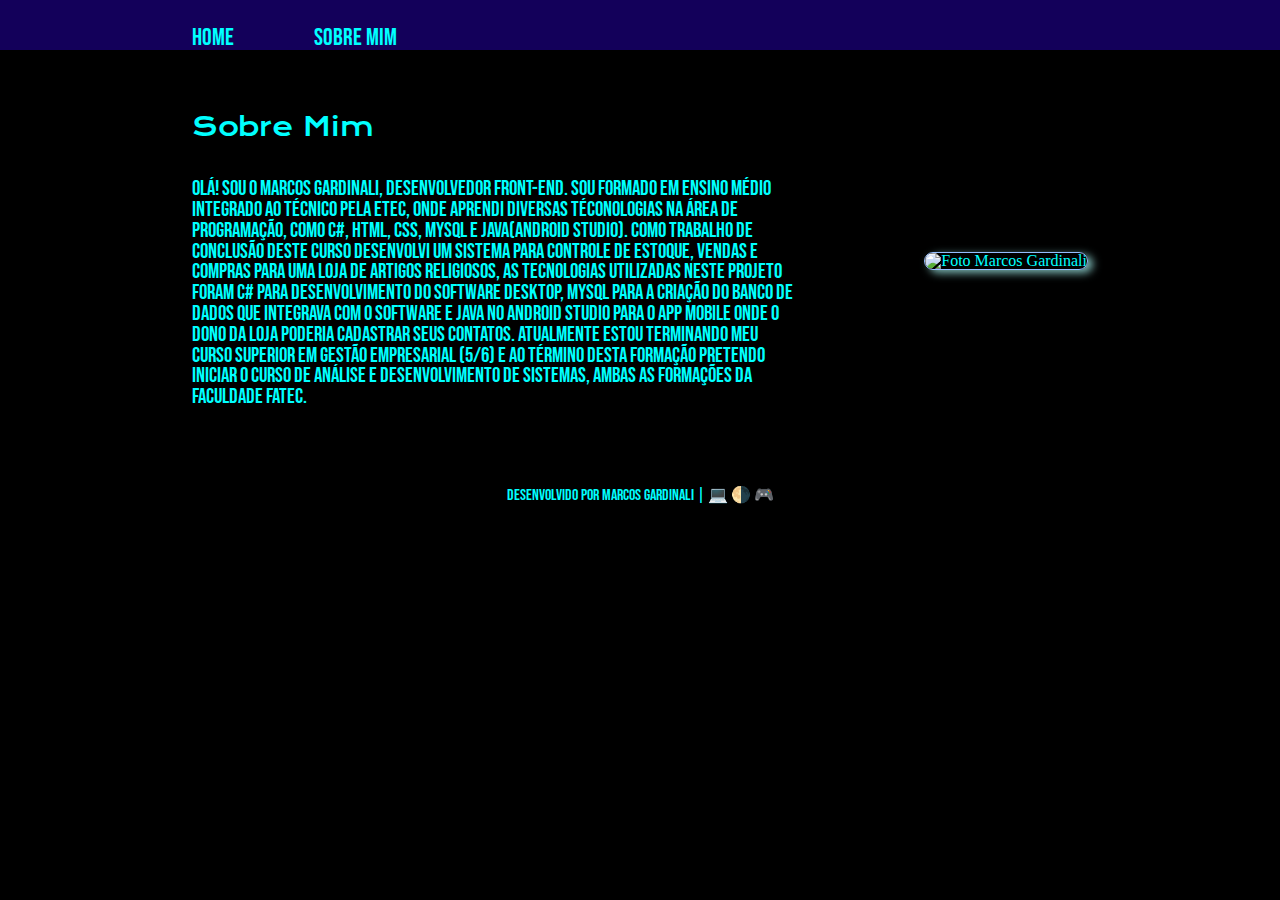
==== sobre.html @ d714ff18 "Conteúdo da página sobre." ====
<!DOCTYPE html>
<html = lang="pt-br">
	<head>
		<meta charset="utf-8">
		<meta http-equiv="X-UA-Compatible" content="IE=edge">
		<meta name="viewport" content="width=device-width, initial-scale=1">
		<link rel="icon" type="image/x-icon" href="images/icon.png">
		<link rel="stylesheet" href="css/reset.css">
		<link rel="stylesheet" href="css/style.css">
		<title>Sobre Mim</title>
	</head>
	<body>
		<header class="cabecalho">
			<nav class="cabecalho_menu">
				<a href="index.html" class="cabecalho_menu_link">Home</a>
				<a href="sobre.html" class="cabecalho_menu_link">Sobre Mim</a>
			</nav>
		</header>
        <main class="apresentacao">
            <section class="apresentacao_conteudo">
				<h1 class="titulo">Sobre Mim</h1>
				<p class="apresentacao_conteudo_texto">
                    Olá! Sou o Marcos Gardinali, desenvolvedor Front-end. Sou formado em ensino médio integrado ao técnico pela ETEC, onde aprendi diversas téconologias na área de programação, como C#, HTML, CSS, MYSQL e Java(Android Studio). Como trabalho de conclusão deste curso desenvolvi um sistema para controle de estoque, vendas e compras para uma loja de artigos religiosos, as tecnologias utilizadas neste projeto foram C# para desenvolvimento do software desktop, MYSQL para a criação do banco de dados que integrava com o software e Java no android Studio para o app mobile onde o dono da loja poderia cadastrar seus contatos.
					Atualmente estou terminando meu curso superior em Gestão Empresarial (5/6) e ao término desta formação pretendo iniciar o curso de Análise e Desenvolvimento de Sistemas, ambas as formações da faculdade Fatec. 
                </p>
			</section>
			<img src="images/marcos.jpg" alt="Foto Marcos Gardinali" class="foto">
        </main>
        <footer class="rodape">
			<p>Desenvolvido por Marcos Gardinali | &#128187; &#127767; &#127918;</p>
		</footer>
	</body>
</html>
---- css/style.css ----
@import url('https://fonts.googleapis.com/css2?family=Bebas+Neue&family=Krona+One&display=swap');

body{
    box-sizing: border-box;
    background-color: black;
    color: aqua;
}

.cabecalho{
    padding: 2% 0% 0% 15%;
    background-color: #13005A;
}

.cabecalho_menu{
    display: flex;
    gap: 5rem;
}

.cabecalho_menu_link{
    font-family: 'Bebas Neue', cursive;
    font-size: 1.5rem;
    color: aqua;
}

.apresentacao{
    padding: 5% 15%;
    display: flex;
    align-items: center;
    justify-content: space-between;
}

.apresentacao_conteudo{
    width: 38rem;
    display: flex;
    flex-direction: column;
    gap: 2.5rem;
}

.titulo{
    font-size: 1.6rem;
    font-family: 'Krona One', sans-serif;
}

.titulo_destaque{
    color: #CCD5AE;
}

.apresentacao_conteudo_texto{
    font-size: 1.3rem;
    font-family: 'Bebas Neue', cursive;
}

.apresentacao_links{
    display: flex;
    flex-direction: column;
    align-items: center;
    gap: 2rem;
    justify-content: space-between;
}

.apresentacao_links_subtitulo{
    font-family: 'Krona One', sans-serif;
    font-size: 1.2rem;
}

.apresentacao_botao{
    display: flex;
    justify-content: center;
    gap: 1rem;
    font-size: 1.2rem;
    color: #0EA293;
    width: 23rem;
    text-align: center;
    border: 0.1rem solid #2F0F5D;
    border-radius: 1.1rem;
    padding: 1.5rem 0;
    font-family: 'Bebas Neue', cursive;
    transition: 0.8s all;
}

.apresentacao_botao:hover{
    background-color: #2D2727;
    border-radius: 1.5rem;
    border-color: #57C5B6;
}

.foto{
    border: 0.1rem solid #95BDFF;
    border-radius: 1.2rem;
    box-shadow: 5px 3px 8px #7DB9B6
}

.rodape{
    display: flex;
    flex-direction: row;
    justify-content: center;
    padding: 1rem;
    font-family: 'Bebas Neue', cursive;
}
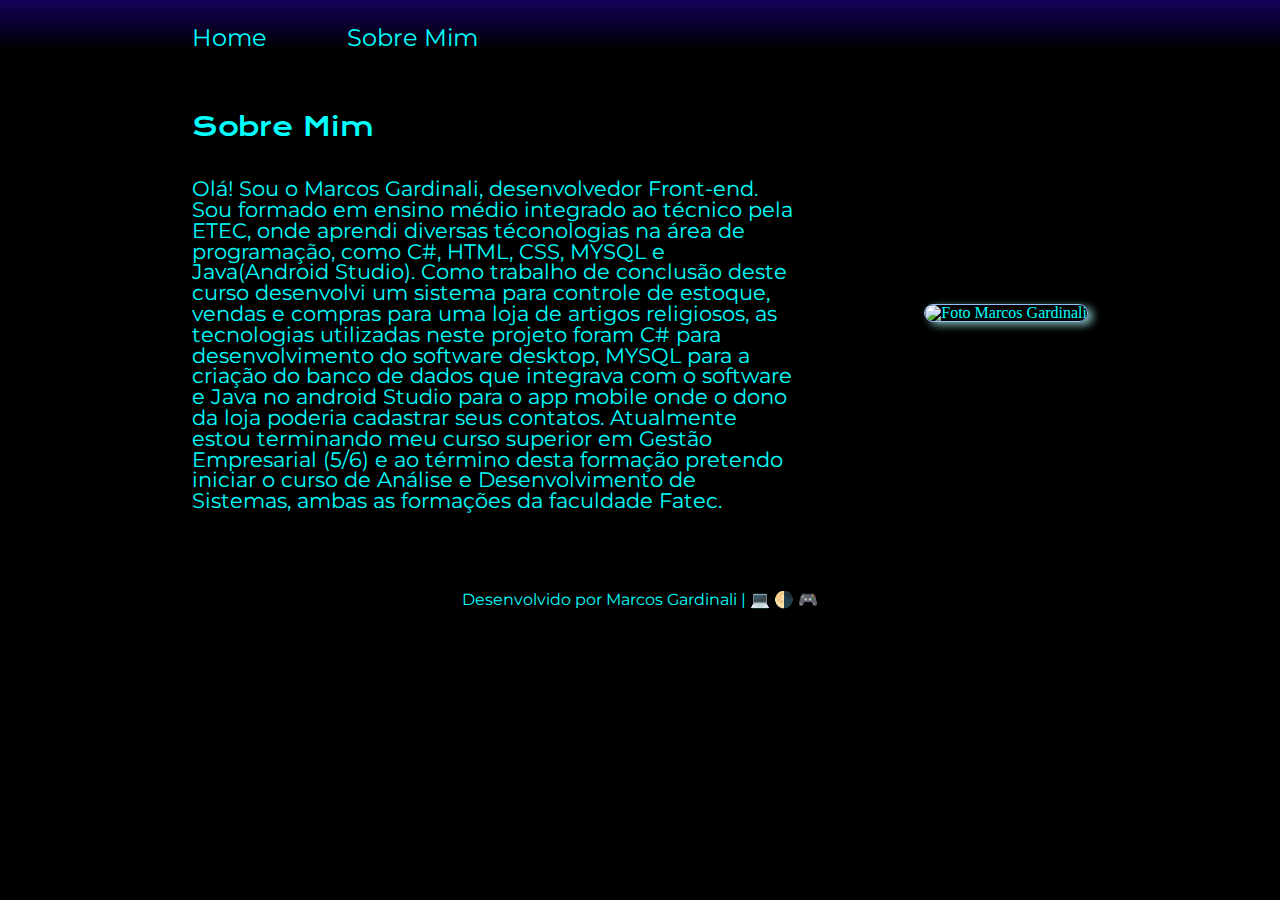
==== commit 3538e0a3: "Meta names" ====
--- a/sobre.html
+++ b/sobre.html
@@ -1,8 +1,8 @@
 <!DOCTYPE html>
 <html = lang="pt-br">
 	<head>
-		<meta charset="utf-8">
-		<meta http-equiv="X-UA-Compatible" content="IE=edge">
+		<meta name="Encoding" charset="utf-8">
+		<meta name="Internet Explorer" http-equiv="X-UA-Compatible" content="IE=edge">
 		<meta name="viewport" content="width=device-width, initial-scale=1">
 		<link rel="icon" type="image/x-icon" href="images/icon.png">
 		<link rel="stylesheet" href="css/reset.css">
--- a/css/style.css
+++ b/css/style.css
@@ -1,6 +1,6 @@
-@import url('https://fonts.googleapis.com/css2?family=Bebas+Neue&family=Krona+One&display=swap');
+@import url('https://fonts.googleapis.com/css2?family=Krona+One&family=Montserrat&display=swap');
 
-body{
+  body{
     box-sizing: border-box;
     background-color: black;
     color: aqua;
@@ -8,7 +8,7 @@
 
 .cabecalho{
     padding: 2% 0% 0% 15%;
-    background-color: #13005A;
+    background-image: linear-gradient(#13005A, black);
 }
 
 .cabecalho_menu{
@@ -17,7 +17,7 @@
 }
 
 .cabecalho_menu_link{
-    font-family: 'Bebas Neue', cursive;
+    font-family: 'Montserrat', sans-serif;
     font-size: 1.5rem;
     color: aqua;
 }
@@ -47,7 +47,7 @@
 
 .apresentacao_conteudo_texto{
     font-size: 1.3rem;
-    font-family: 'Bebas Neue', cursive;
+    font-family: 'Montserrat', sans-serif;
 }
 
 .apresentacao_links{
@@ -74,7 +74,7 @@
     border: 0.1rem solid #2F0F5D;
     border-radius: 1.1rem;
     padding: 1.5rem 0;
-    font-family: 'Bebas Neue', cursive;
+    font-family: 'Montserrat', sans-serif;
     transition: 0.8s all;
 }
 
@@ -95,5 +95,5 @@
     flex-direction: row;
     justify-content: center;
     padding: 1rem;
-    font-family: 'Bebas Neue', cursive;
+    font-family: 'Montserrat', sans-serif;
 }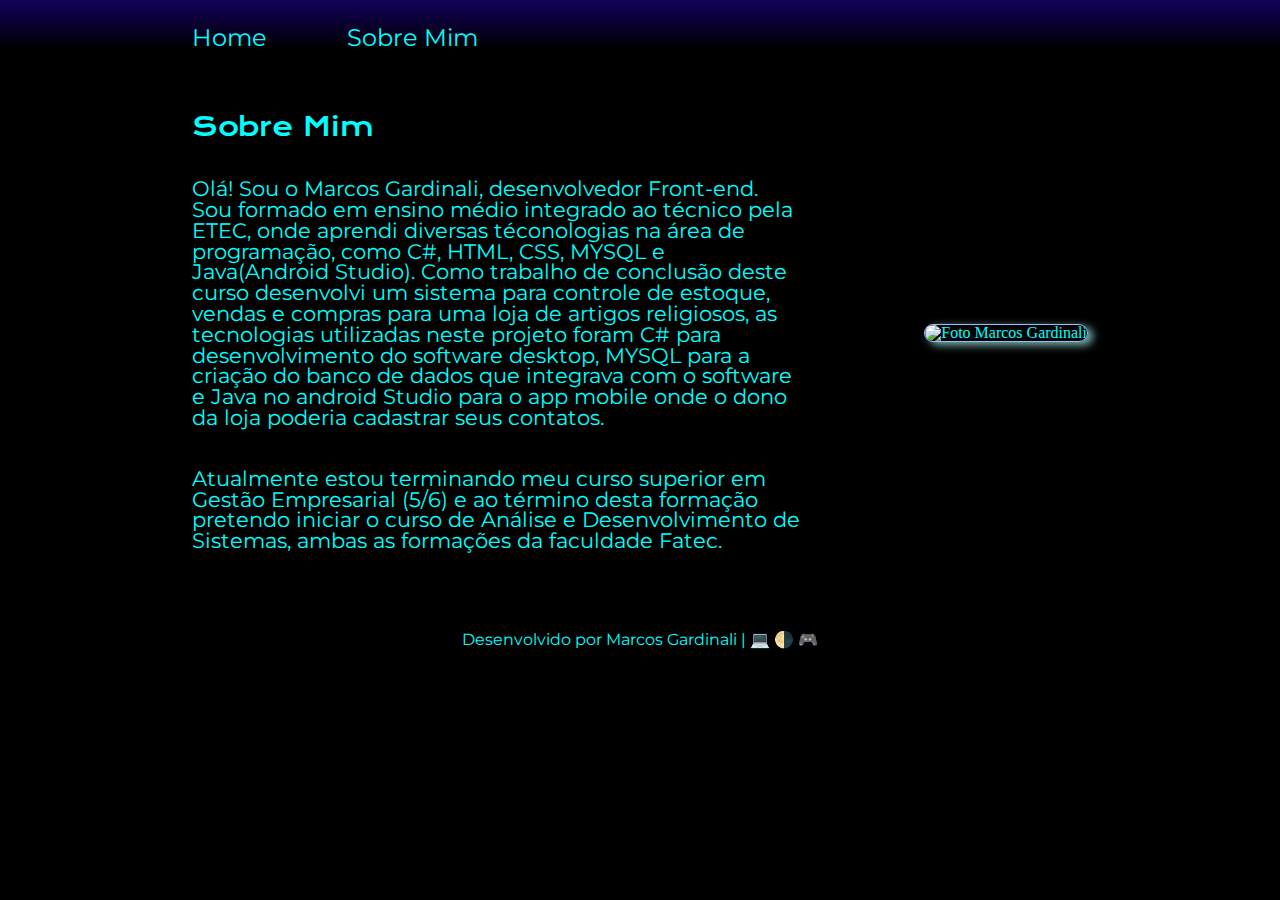
==== commit 90042c15: "Separação dos paragrafos sobre" ====
--- a/sobre.html
+++ b/sobre.html
@@ -1,8 +1,8 @@
 <!DOCTYPE html>
 <html = lang="pt-br">
 	<head>
-		<meta name="Encoding" charset="utf-8">
-		<meta name="Internet Explorer" http-equiv="X-UA-Compatible" content="IE=edge">
+		<meta charset="utf-8">
+		<meta http-equiv="X-UA-Compatible" content="IE=edge">
 		<meta name="viewport" content="width=device-width, initial-scale=1">
 		<link rel="icon" type="image/x-icon" href="images/icon.png">
 		<link rel="stylesheet" href="css/reset.css">
@@ -21,8 +21,10 @@
 				<h1 class="titulo">Sobre Mim</h1>
 				<p class="apresentacao_conteudo_texto">
                     Olá! Sou o Marcos Gardinali, desenvolvedor Front-end. Sou formado em ensino médio integrado ao técnico pela ETEC, onde aprendi diversas téconologias na área de programação, como C#, HTML, CSS, MYSQL e Java(Android Studio). Como trabalho de conclusão deste curso desenvolvi um sistema para controle de estoque, vendas e compras para uma loja de artigos religiosos, as tecnologias utilizadas neste projeto foram C# para desenvolvimento do software desktop, MYSQL para a criação do banco de dados que integrava com o software e Java no android Studio para o app mobile onde o dono da loja poderia cadastrar seus contatos.
+                </p>
+				<p class="apresentacao_conteudo_texto">
 					Atualmente estou terminando meu curso superior em Gestão Empresarial (5/6) e ao término desta formação pretendo iniciar o curso de Análise e Desenvolvimento de Sistemas, ambas as formações da faculdade Fatec. 
-                </p>
+				</p>
 			</section>
 			<img src="images/marcos.jpg" alt="Foto Marcos Gardinali" class="foto">
         </main>
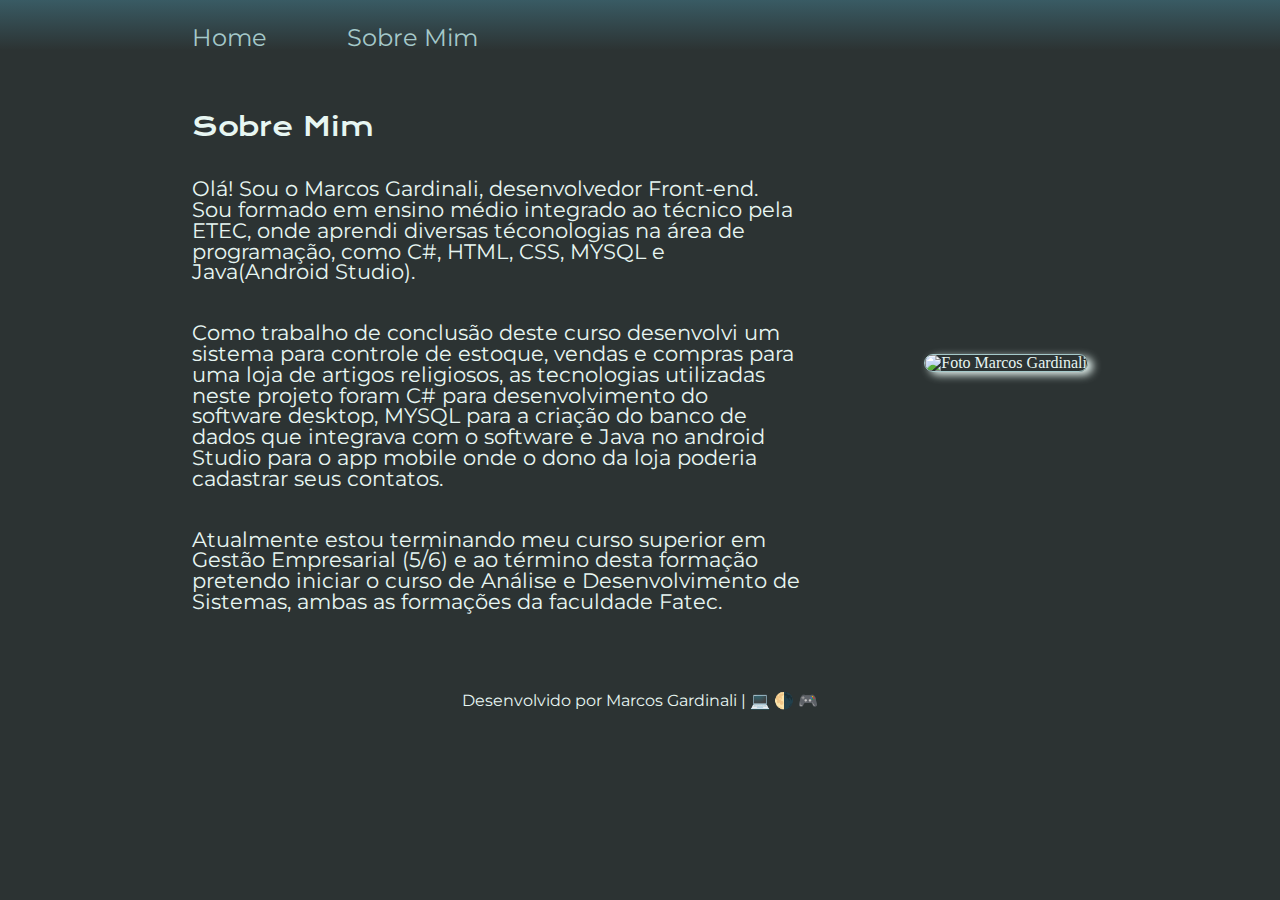
==== commit ec4569aa: "Criação das variáveis css" ====
--- a/sobre.html
+++ b/sobre.html
@@ -20,8 +20,11 @@
             <section class="apresentacao_conteudo">
 				<h1 class="titulo">Sobre Mim</h1>
 				<p class="apresentacao_conteudo_texto">
-                    Olá! Sou o Marcos Gardinali, desenvolvedor Front-end. Sou formado em ensino médio integrado ao técnico pela ETEC, onde aprendi diversas téconologias na área de programação, como C#, HTML, CSS, MYSQL e Java(Android Studio). Como trabalho de conclusão deste curso desenvolvi um sistema para controle de estoque, vendas e compras para uma loja de artigos religiosos, as tecnologias utilizadas neste projeto foram C# para desenvolvimento do software desktop, MYSQL para a criação do banco de dados que integrava com o software e Java no android Studio para o app mobile onde o dono da loja poderia cadastrar seus contatos.
+                    Olá! Sou o Marcos Gardinali, desenvolvedor Front-end. Sou formado em ensino médio integrado ao técnico pela ETEC, onde aprendi diversas téconologias na área de programação, como C#, HTML, CSS, MYSQL e Java(Android Studio). 
                 </p>
+				<p class="apresentacao_conteudo_texto">
+					Como trabalho de conclusão deste curso desenvolvi um sistema para controle de estoque, vendas e compras para uma loja de artigos religiosos, as tecnologias utilizadas neste projeto foram C# para desenvolvimento do software desktop, MYSQL para a criação do banco de dados que integrava com o software e Java no android Studio para o app mobile onde o dono da loja poderia cadastrar seus contatos.
+				</p>
 				<p class="apresentacao_conteudo_texto">
 					Atualmente estou terminando meu curso superior em Gestão Empresarial (5/6) e ao término desta formação pretendo iniciar o curso de Análise e Desenvolvimento de Sistemas, ambas as formações da faculdade Fatec. 
 				</p>
--- a/css/style.css
+++ b/css/style.css
@@ -1,14 +1,21 @@
 @import url('https://fonts.googleapis.com/css2?family=Krona+One&family=Montserrat&display=swap');
 
-  body{
+:root{
+    --primeira_cor: #2C3333;
+    --segunda_cor: #395B64;
+    --terceira_cor: #A5C9CA;
+    --quarta_cor: #E7F6F2;
+}
+
+body{
     box-sizing: border-box;
-    background-color: black;
-    color: aqua;
+    background-color: var(--primeira_cor);
+    color: var(--quarta_cor);
 }
 
 .cabecalho{
     padding: 2% 0% 0% 15%;
-    background-image: linear-gradient(#13005A, black);
+    background-image: linear-gradient(var(--segunda_cor), var(--primeira_cor));
 }
 
 .cabecalho_menu{
@@ -19,7 +26,7 @@
 .cabecalho_menu_link{
     font-family: 'Montserrat', sans-serif;
     font-size: 1.5rem;
-    color: aqua;
+    color: var(--terceira_cor);
 }
 
 .apresentacao{
@@ -42,7 +49,7 @@
 }
 
 .titulo_destaque{
-    color: #CCD5AE;
+    color: var(--terceira_cor);
 }
 
 .apresentacao_conteudo_texto{
@@ -68,10 +75,10 @@
     justify-content: center;
     gap: 1rem;
     font-size: 1.2rem;
-    color: #0EA293;
+    color: var(--terceira_cor);
     width: 23rem;
     text-align: center;
-    border: 0.1rem solid #2F0F5D;
+    border: 0.1rem solid var(--segunda_cor);
     border-radius: 1.1rem;
     padding: 1.5rem 0;
     font-family: 'Montserrat', sans-serif;
@@ -79,15 +86,15 @@
 }
 
 .apresentacao_botao:hover{
-    background-color: #2D2727;
+    background-color: var(--segunda_cor);
     border-radius: 1.5rem;
-    border-color: #57C5B6;
+    border-color: var(--primeira_cor);
 }
 
 .foto{
-    border: 0.1rem solid #95BDFF;
+    border: 0.1rem solid var(--terceira_cor);
     border-radius: 1.2rem;
-    box-shadow: 5px 3px 8px #7DB9B6
+    box-shadow: 5px 3px 8px var(--quarta_cor);
 }
 
 .rodape{
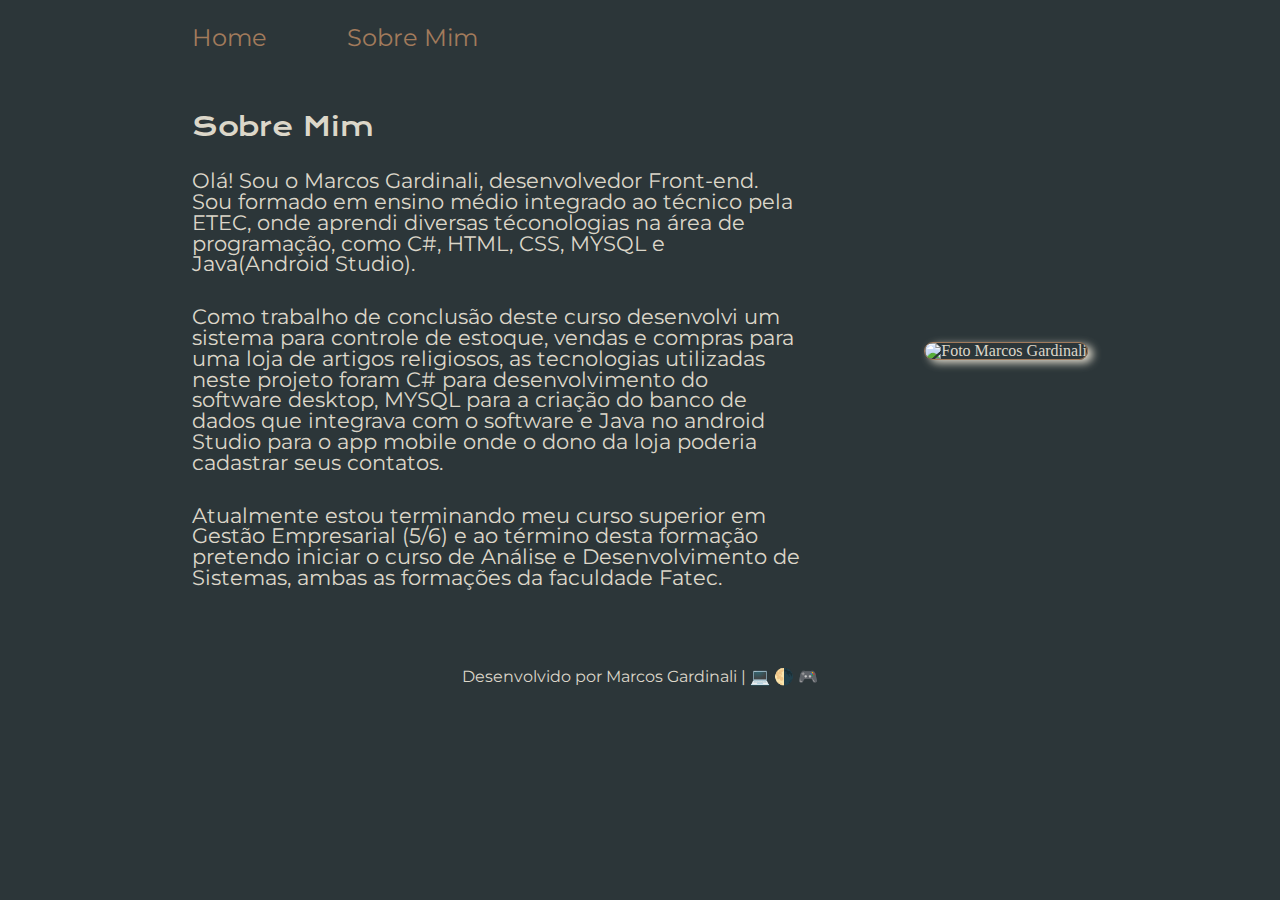
==== commit 4c78a46c: "Imagem na página sobre" ====
--- a/sobre.html
+++ b/sobre.html
@@ -29,7 +29,7 @@
 					Atualmente estou terminando meu curso superior em Gestão Empresarial (5/6) e ao término desta formação pretendo iniciar o curso de Análise e Desenvolvimento de Sistemas, ambas as formações da faculdade Fatec. 
 				</p>
 			</section>
-			<img src="images/marcos.jpg" alt="Foto Marcos Gardinali" class="foto">
+			<img src="https://avatars.githubusercontent.com/u/100800469?s=400&u=19cf92772ab42a802b10380009281451c555220c&v=4" alt="Foto Marcos Gardinali" class="foto">
         </main>
         <footer class="rodape">
 			<p>Desenvolvido por Marcos Gardinali | &#128187; &#127767; &#127918;</p>
--- a/css/style.css
+++ b/css/style.css
@@ -1,10 +1,13 @@
 @import url('https://fonts.googleapis.com/css2?family=Krona+One&family=Montserrat&display=swap');
 
 :root{
-    --primeira_cor: #2C3333;
-    --segunda_cor: #395B64;
-    --terceira_cor: #A5C9CA;
-    --quarta_cor: #E7F6F2;
+    --primeira_cor: #2C3639;
+    --segunda_cor: #3F4E4F;
+    --terceira_cor: #A27B5C;
+    --quarta_cor: #DCD7C9;
+    
+    --font_primaria: 'Krona One', sans-serif;
+    --font_secundaria: 'Montserrat', sans-serif;
 }
 
 body{
@@ -15,7 +18,7 @@
 
 .cabecalho{
     padding: 2% 0% 0% 15%;
-    background-image: linear-gradient(var(--segunda_cor), var(--primeira_cor));
+    background-color: var(--primeira_cor);
 }
 
 .cabecalho_menu{
@@ -24,9 +27,14 @@
 }
 
 .cabecalho_menu_link{
-    font-family: 'Montserrat', sans-serif;
+    font-family: var(--font_secundaria);
     font-size: 1.5rem;
     color: var(--terceira_cor);
+    transition: 1s all;
+}
+
+.cabecalho_menu_link:hover{
+    color: var(--quarta_cor);
 }
 
 .apresentacao{
@@ -40,12 +48,12 @@
     width: 38rem;
     display: flex;
     flex-direction: column;
-    gap: 2.5rem;
+    gap: 2rem;
 }
 
 .titulo{
     font-size: 1.6rem;
-    font-family: 'Krona One', sans-serif;
+    font-family: var(--font_primaria);
 }
 
 .titulo_destaque{
@@ -54,19 +62,19 @@
 
 .apresentacao_conteudo_texto{
     font-size: 1.3rem;
-    font-family: 'Montserrat', sans-serif;
+    font-family: var(--font_secundaria);
 }
 
 .apresentacao_links{
     display: flex;
     flex-direction: column;
     align-items: center;
-    gap: 2rem;
+    gap: 1.25rem;
     justify-content: space-between;
 }
 
 .apresentacao_links_subtitulo{
-    font-family: 'Krona One', sans-serif;
+    font-family: var(--font_primaria);
     font-size: 1.2rem;
 }
 
@@ -80,8 +88,8 @@
     text-align: center;
     border: 0.1rem solid var(--segunda_cor);
     border-radius: 1.1rem;
-    padding: 1.5rem 0;
-    font-family: 'Montserrat', sans-serif;
+    padding: 1.2rem 0;
+    font-family: var(--font_secundaria);
     transition: 0.8s all;
 }
 
@@ -93,7 +101,7 @@
 
 .foto{
     border: 0.1rem solid var(--terceira_cor);
-    border-radius: 1.2rem;
+    border-radius: 14rem;
     box-shadow: 5px 3px 8px var(--quarta_cor);
 }
 
@@ -102,5 +110,5 @@
     flex-direction: row;
     justify-content: center;
     padding: 1rem;
-    font-family: 'Montserrat', sans-serif;
+    font-family: var(--font_secundaria);
 }